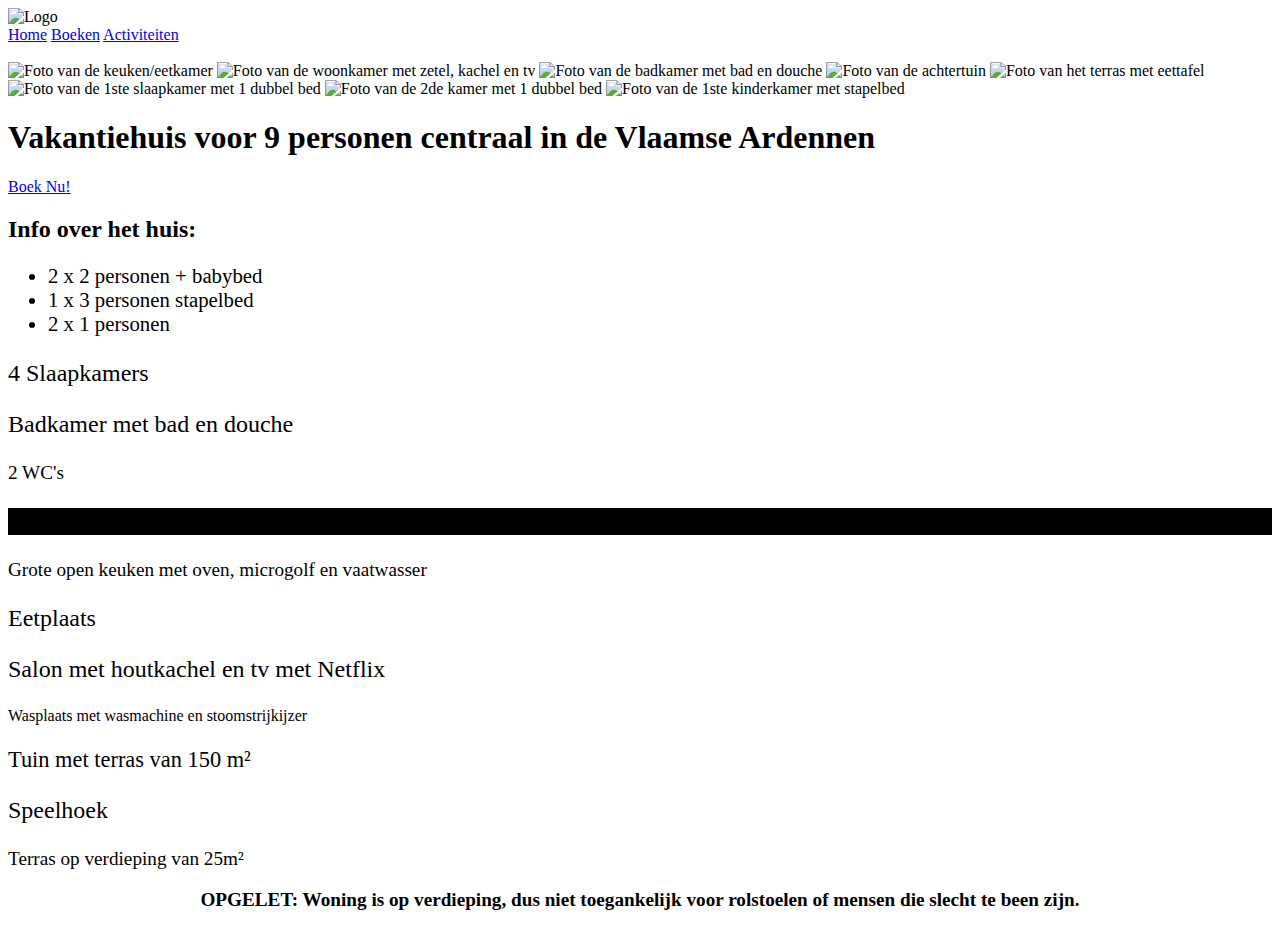
==== templates/nl/index.html @ 09d50667 "Remove sup tag from square meter" ====
<!doctype html>
<html lang="en">
  <head>
    <meta charset="UTF-8" />
    <meta name="viewport" content="width=device-width, initial-scale=1" />
    <title>Vakantiewonging De Zilverberk</title>
    <link href="/style.css" rel="stylesheet" />
  </head>
  <body>
    <nav>
      <img src="/img/logo.png" alt="Logo" id="logo" />
      <div>
        <a href="/nl">Home</a>
        <a href="/nl/boeken" class="cta">Boeken</a>
        <a href="/nl/activiteiten">Activiteiten</a>
      </div>
    </nav>

    <div id="carousel">
      <img src="" alt="" />
      <div>
        <img src="/img/carousel/9.jpg" alt="Foto van de keuken/eetkamer" id="focus" />
        <img src="/img/carousel/8.jpg" alt="Foto van de woonkamer met zetel, kachel en tv" />
        <img src="/img/carousel/7.jpg" alt="Foto van de badkamer met bad en douche" />
        <img src="/img/carousel/5.jpg" alt="Foto van de achtertuin" />
        <img src="/img/carousel/6.jpg" alt="Foto van het terras met eettafel" />
        <img src="/img/carousel/3.jpg" alt="Foto van de 1ste slaapkamer met 1 dubbel bed" />
        <img src="/img/carousel/4.jpg" alt="Foto van de 2de kamer met 1 dubbel bed" />
        <img src="/img/carousel/2.jpg" alt="Foto van de 1ste kinderkamer met stapelbed" />
      </div>

      <script src="/scripts/carousel.js"></script>
    </div>
    <h1>Vakantiehuis voor 9 personen centraal in de Vlaamse Ardennen</h1>
    <a href="/nl/boeken" class="button cta">Boek Nu!</a>
    <h2>Info over het huis:</h2>
    <div id="info-grid">
      <div style="grid-column: span 2; grid-row: span 2; font-size: 1.3em">
        <ul>
          <li>2 x 2 personen + babybed</li>
          <li>1 x 3 personen stapelbed</li>
          <li>2 x 1 personen</li>
        </ul>
      </div>
      <p style="grid-row: span 2; background-color: var(--secondary-grid); color: var(--text); font-size: 1.5em">
        4 Slaapkamers
      </p>
      <p style="grid-row: span 2; background-color: var(--secondary-grid); color: var(--text); font-size: 1.5em">
        Badkamer met bad en douche
      </p>
      <p style="background-color: var(--text); font-size: 1.2em">2 WC's</p>
      <p style="grid-row: span 2; background-color: black; color: var(--text); font-size: 1.5em">Garage</p>
      <p style="grid-row: span 2; font-size: 1.2em">Grote open keuken met oven, microgolf en vaatwasser</p>
      <p style="font-size: 1.5em">Eetplaats</p>
      <p style="grid-row: span 2; background-color: var(--text); font-size: 1.5em">
        Salon met houtkachel en tv met Netflix
      </p>
      <p style="grid-column: span 2; background-color: var(--secondary-grid); color: var(--text)">
        Wasplaats met wasmachine en stoomstrijkijzer
      </p>
      <p style="grid-column: span 2; font-size: 1.4em">Tuin met terras van 150 m²</p>
      <p style="background-color: var(--text); font-size: 1.5em">Speelhoek</p>
      <p style="grid-column: span 2; background-color: var(--secondary-grid); color: var(--text); font-size: 1.2em">
        Terras op verdieping van 25m²
      </p>
    </div>
    <h3 style="font-size: 1.2rem; text-align: center">
      OPGELET: Woning is op verdieping, dus niet toegankelijk voor rolstoelen of mensen die slecht te been zijn.
    </h3>
  </body>
</html>
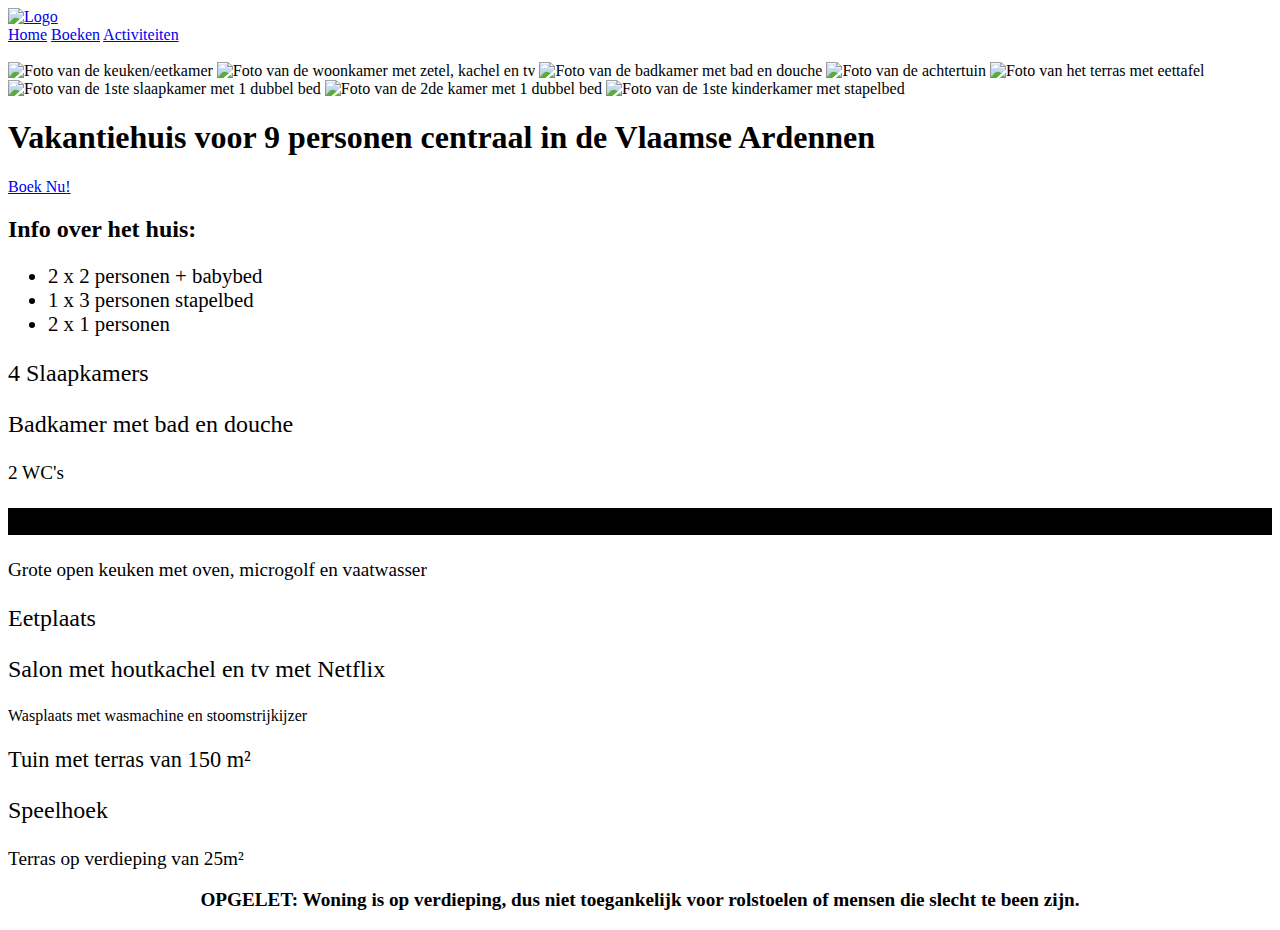
==== commit ecb57066: "Make logo redirect to index on click" ====
--- a/templates/nl/index.html
+++ b/templates/nl/index.html
@@ -8,7 +8,9 @@
   </head>
   <body>
     <nav>
-      <img src="/img/logo.png" alt="Logo" id="logo" />
+      <a href="/nl">
+        <img src="/img/logo.png" alt="Logo" id="logo" />
+      </a>
       <div>
         <a href="/nl">Home</a>
         <a href="/nl/boeken" class="cta">Boeken</a>
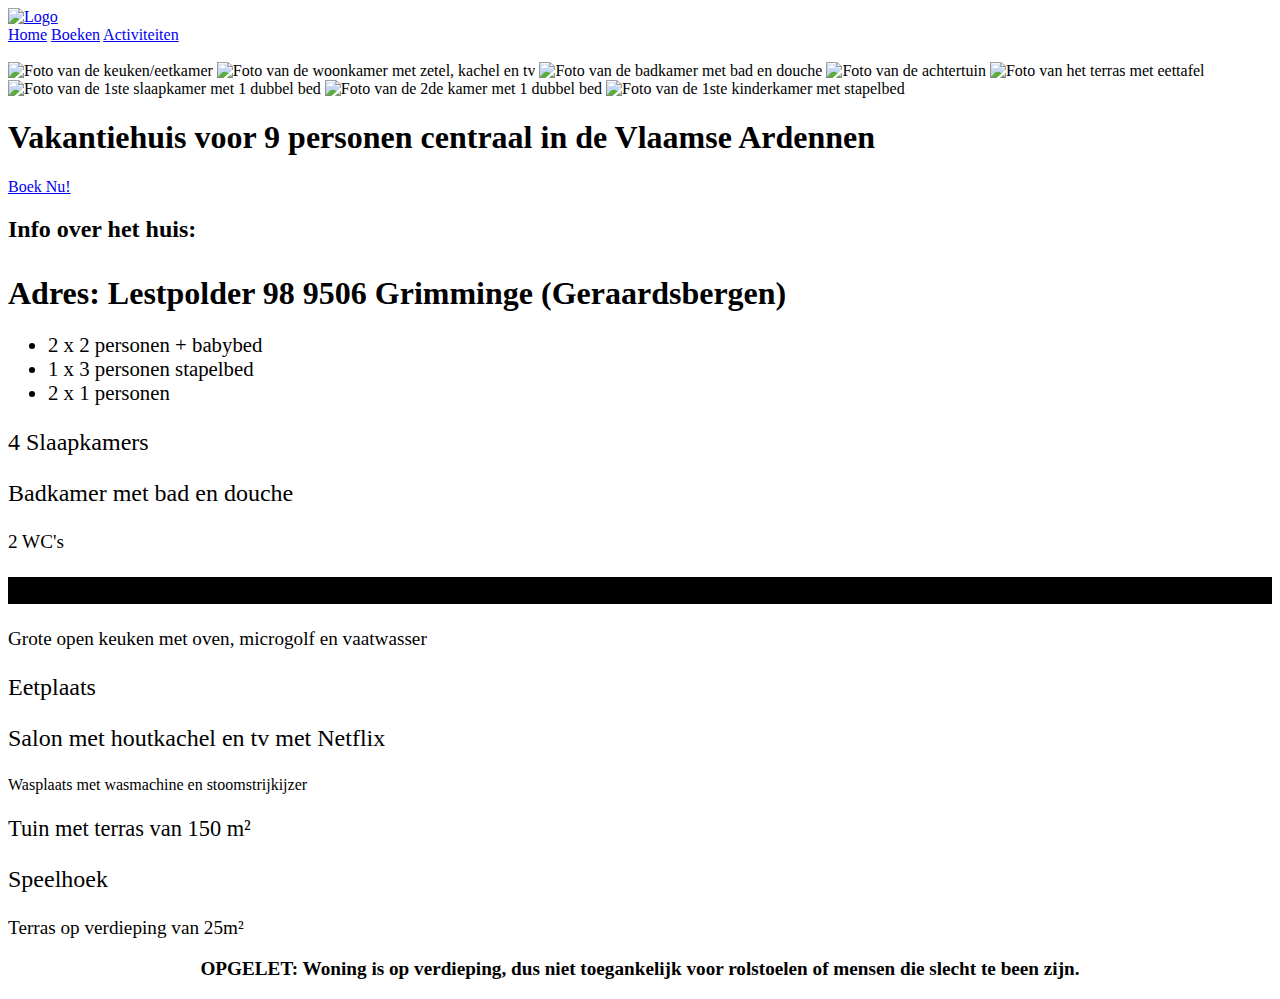
==== commit 5be23155: "Add address to index page" ====
--- a/templates/nl/index.html
+++ b/templates/nl/index.html
@@ -36,6 +36,7 @@
     <h1>Vakantiehuis voor 9 personen centraal in de Vlaamse Ardennen</h1>
     <a href="/nl/boeken" class="button cta">Boek Nu!</a>
     <h2>Info over het huis:</h2>
+    <h3 style="font-size: 2rem; margin-bottom: 1rem">Adres: Lestpolder 98 9506 Grimminge (Geraardsbergen)</h3>
     <div id="info-grid">
       <div style="grid-column: span 2; grid-row: span 2; font-size: 1.3em">
         <ul>
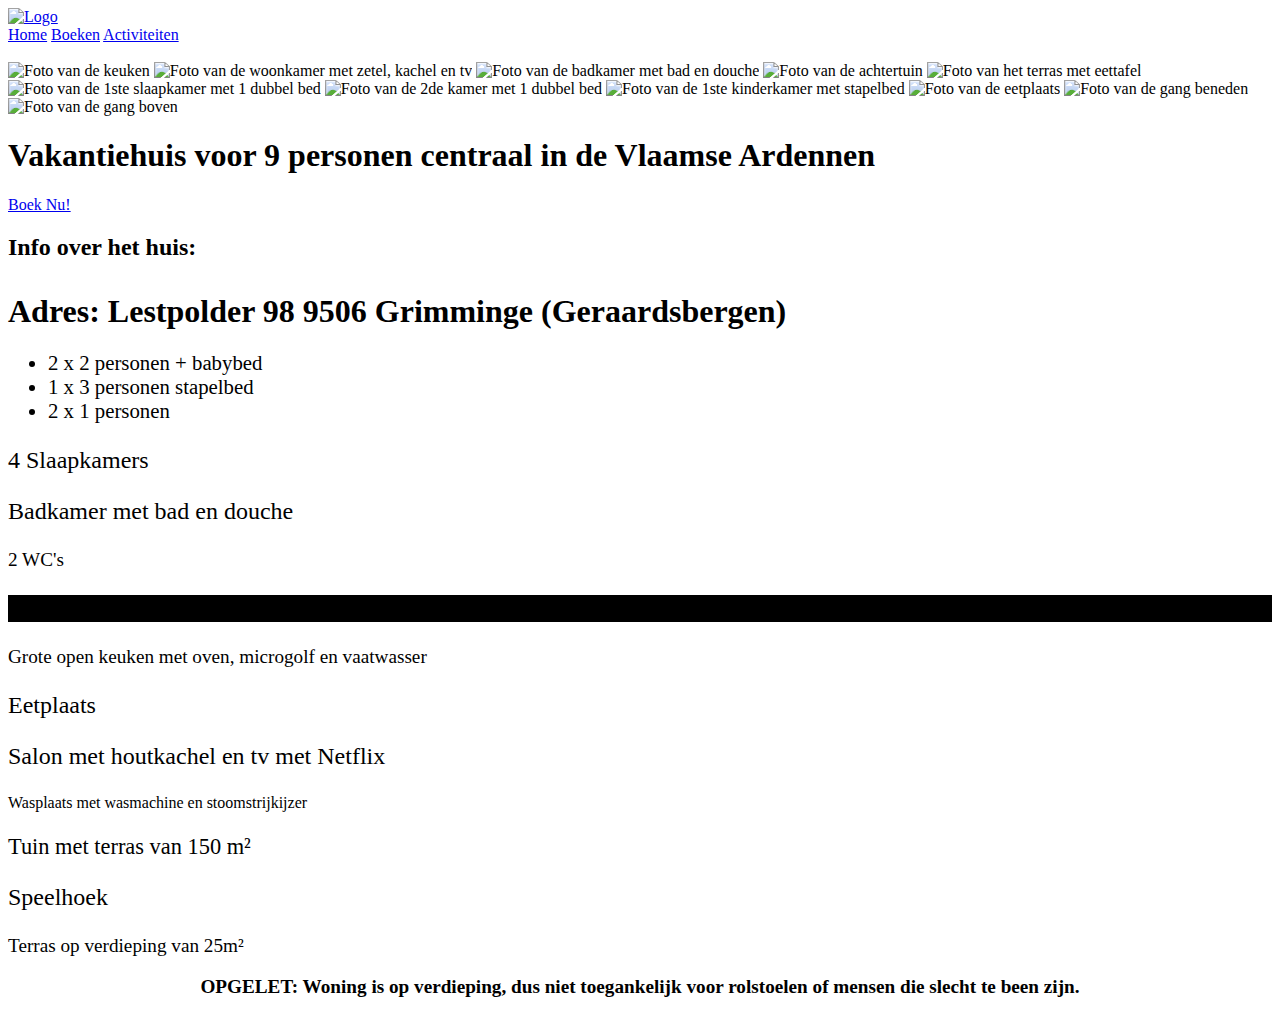
==== commit 67882699: "Add extra images to index carousel" ====
--- a/templates/nl/index.html
+++ b/templates/nl/index.html
@@ -21,7 +21,7 @@
     <div id="carousel">
       <img src="" alt="" />
       <div>
-        <img src="/img/carousel/9.jpg" alt="Foto van de keuken/eetkamer" id="focus" />
+        <img src="/img/carousel/9.jpg" alt="Foto van de keuken" id="focus" />
         <img src="/img/carousel/8.jpg" alt="Foto van de woonkamer met zetel, kachel en tv" />
         <img src="/img/carousel/7.jpg" alt="Foto van de badkamer met bad en douche" />
         <img src="/img/carousel/5.jpg" alt="Foto van de achtertuin" />
@@ -29,6 +29,9 @@
         <img src="/img/carousel/3.jpg" alt="Foto van de 1ste slaapkamer met 1 dubbel bed" />
         <img src="/img/carousel/4.jpg" alt="Foto van de 2de kamer met 1 dubbel bed" />
         <img src="/img/carousel/2.jpg" alt="Foto van de 1ste kinderkamer met stapelbed" />
+        <img src="/img/carousel/10.jpg" alt="Foto van de eetplaats" />
+        <img src="/img/carousel/12.jpg" alt="Foto van de gang beneden" />
+        <img src="/img/carousel/11.jpg" alt="Foto van de gang boven" />
       </div>
 
       <script src="/scripts/carousel.js"></script>
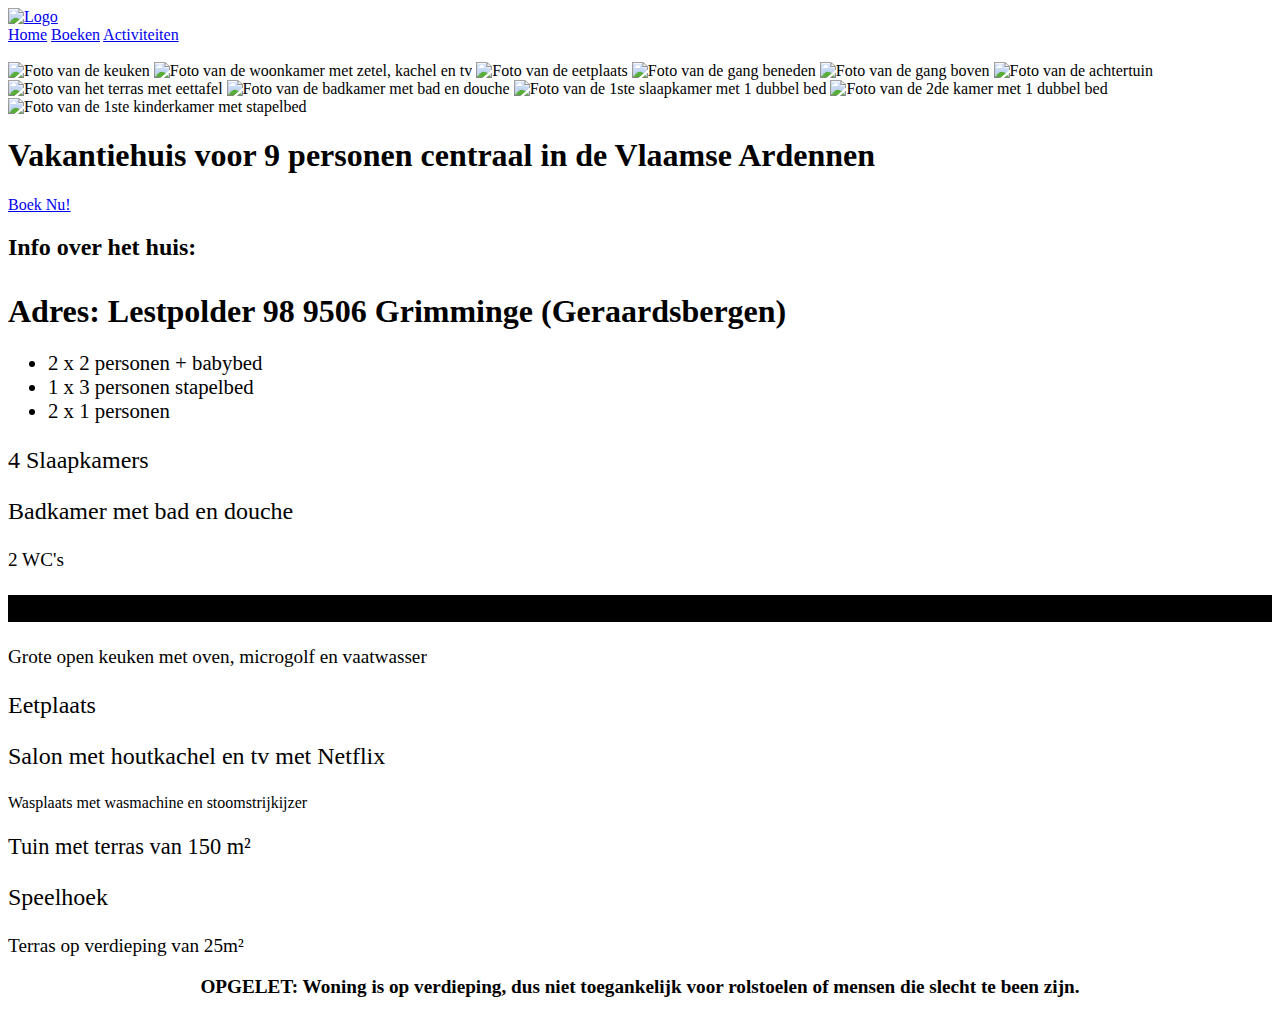
==== commit d8927b4f: "Change photo order" ====
--- a/templates/nl/index.html
+++ b/templates/nl/index.html
@@ -8,13 +8,13 @@
   </head>
   <body>
     <nav>
-      <a href="/nl">
+      <a href="/">
         <img src="/img/logo.png" alt="Logo" id="logo" />
       </a>
       <div>
-        <a href="/nl">Home</a>
-        <a href="/nl/boeken" class="cta">Boeken</a>
-        <a href="/nl/activiteiten">Activiteiten</a>
+        <a href="/">Home</a>
+        <a href="/boeken" class="cta">Boeken</a>
+        <a href="/activiteiten">Activiteiten</a>
       </div>
     </nav>
 
@@ -23,15 +23,15 @@
       <div>
         <img src="/img/carousel/9.jpg" alt="Foto van de keuken" id="focus" />
         <img src="/img/carousel/8.jpg" alt="Foto van de woonkamer met zetel, kachel en tv" />
-        <img src="/img/carousel/7.jpg" alt="Foto van de badkamer met bad en douche" />
+        <img src="/img/carousel/10.jpg" alt="Foto van de eetplaats" />
+        <img src="/img/carousel/12.jpg" alt="Foto van de gang beneden" />
+        <img src="/img/carousel/11.jpg" alt="Foto van de gang boven" />
         <img src="/img/carousel/5.jpg" alt="Foto van de achtertuin" />
         <img src="/img/carousel/6.jpg" alt="Foto van het terras met eettafel" />
+        <img src="/img/carousel/7.jpg" alt="Foto van de badkamer met bad en douche" />
         <img src="/img/carousel/3.jpg" alt="Foto van de 1ste slaapkamer met 1 dubbel bed" />
         <img src="/img/carousel/4.jpg" alt="Foto van de 2de kamer met 1 dubbel bed" />
         <img src="/img/carousel/2.jpg" alt="Foto van de 1ste kinderkamer met stapelbed" />
-        <img src="/img/carousel/10.jpg" alt="Foto van de eetplaats" />
-        <img src="/img/carousel/12.jpg" alt="Foto van de gang beneden" />
-        <img src="/img/carousel/11.jpg" alt="Foto van de gang boven" />
       </div>
 
       <script src="/scripts/carousel.js"></script>
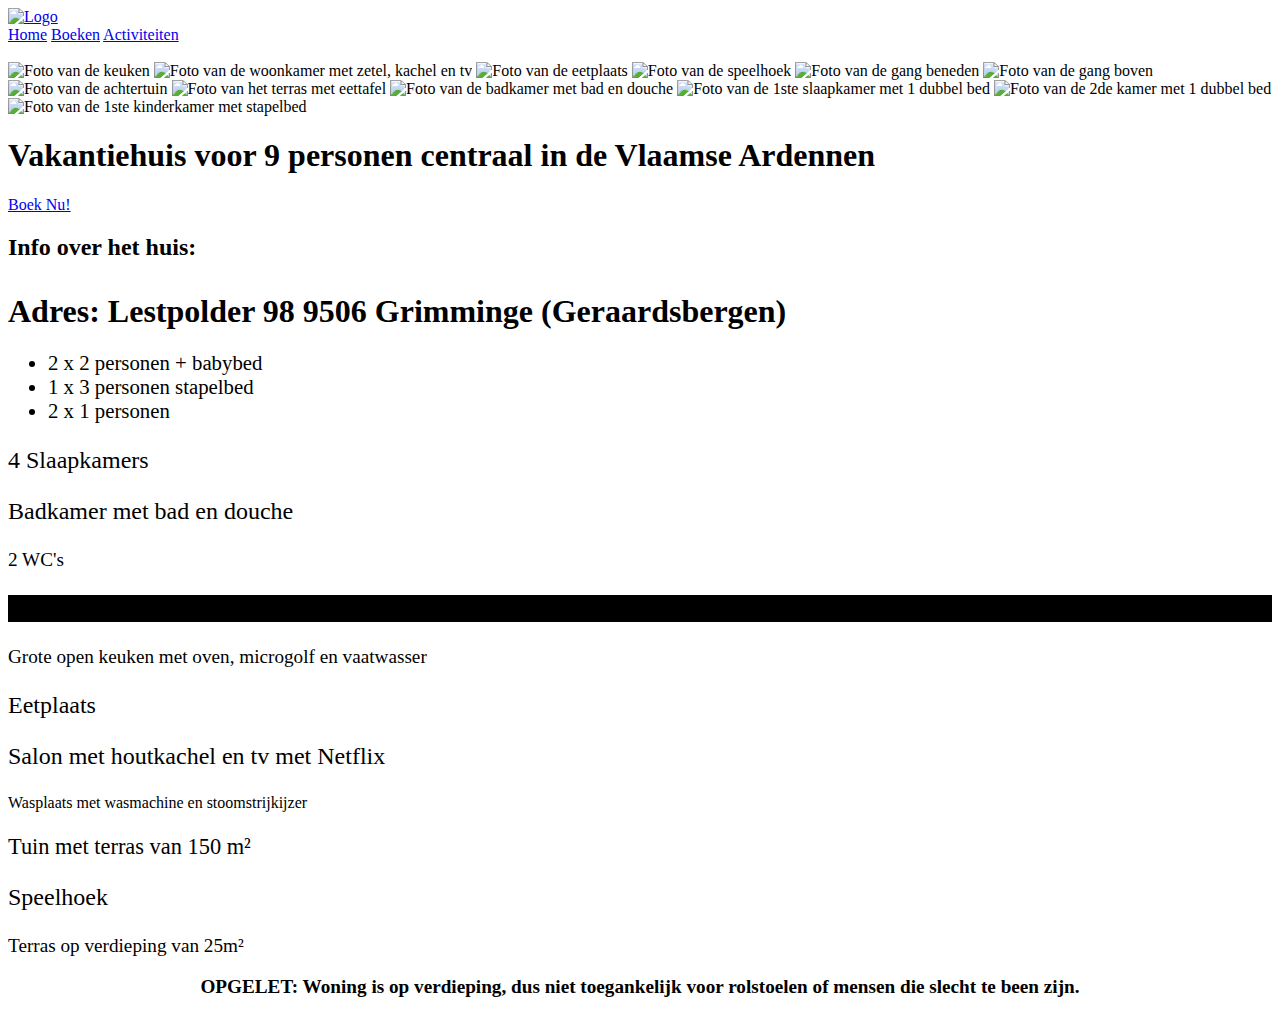
==== commit f0d9ad90: "Add extra photo to carousel" ====
--- a/templates/nl/index.html
+++ b/templates/nl/index.html
@@ -24,6 +24,7 @@
         <img src="/img/carousel/9.jpg" alt="Foto van de keuken" id="focus" />
         <img src="/img/carousel/8.jpg" alt="Foto van de woonkamer met zetel, kachel en tv" />
         <img src="/img/carousel/10.jpg" alt="Foto van de eetplaats" />
+        <img src="/img/carousel/13.jpg" alt="Foto van de speelhoek" />
         <img src="/img/carousel/12.jpg" alt="Foto van de gang beneden" />
         <img src="/img/carousel/11.jpg" alt="Foto van de gang boven" />
         <img src="/img/carousel/5.jpg" alt="Foto van de achtertuin" />
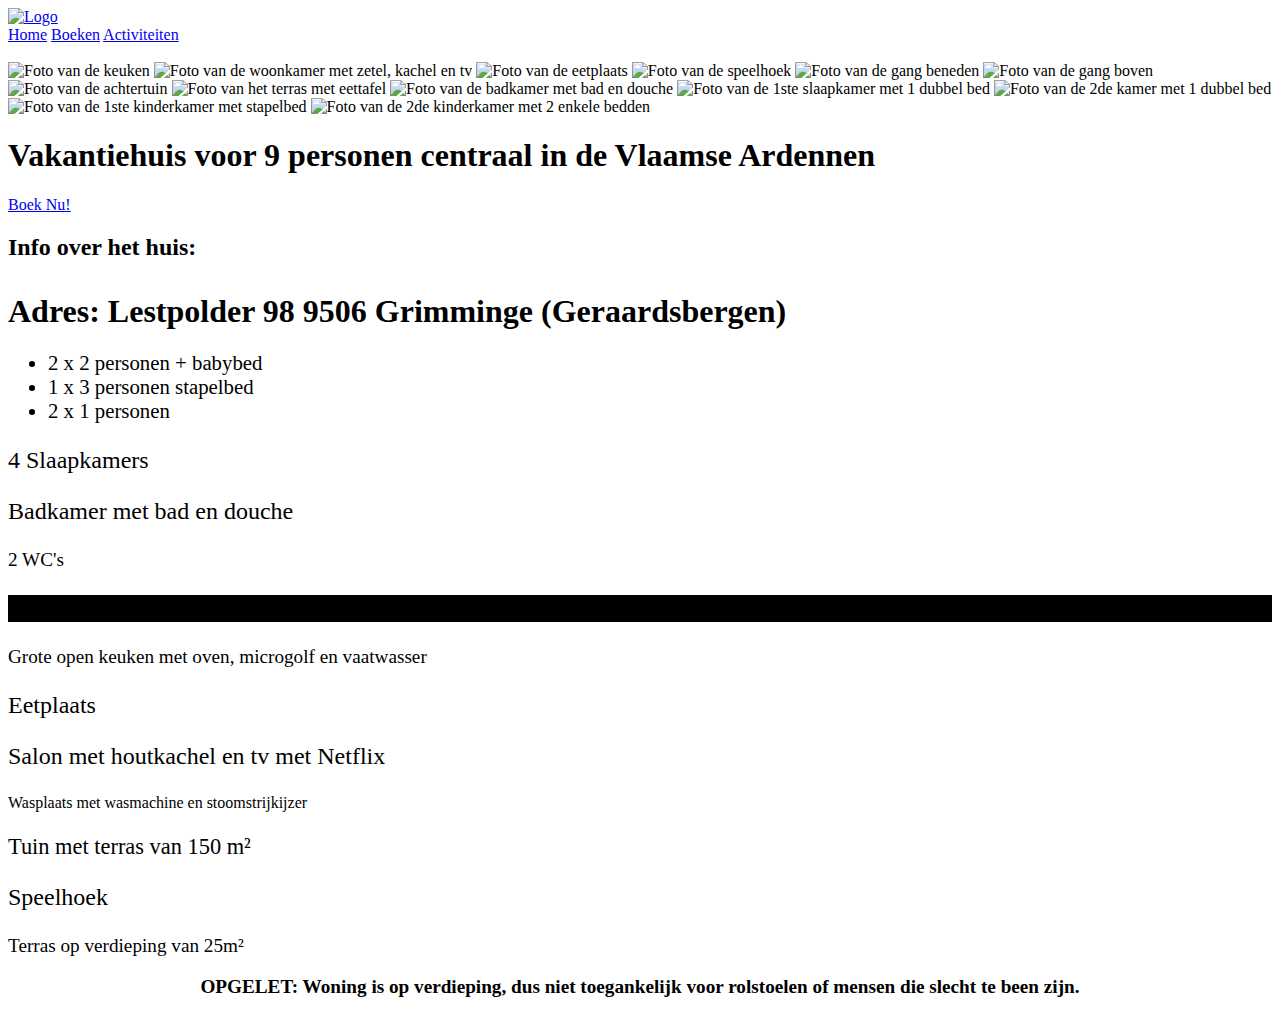
==== commit 02198cd2: "Bring up to date with production" ====
--- a/templates/nl/index.html
+++ b/templates/nl/index.html
@@ -3,7 +3,7 @@
   <head>
     <meta charset="UTF-8" />
     <meta name="viewport" content="width=device-width, initial-scale=1" />
-    <title>Vakantiewonging De Zilverberk</title>
+    <title>Vakantiewoning De Zilverberk</title>
     <link href="/style.css" rel="stylesheet" />
   </head>
   <body>
@@ -33,12 +33,13 @@
         <img src="/img/carousel/3.jpg" alt="Foto van de 1ste slaapkamer met 1 dubbel bed" />
         <img src="/img/carousel/4.jpg" alt="Foto van de 2de kamer met 1 dubbel bed" />
         <img src="/img/carousel/2.jpg" alt="Foto van de 1ste kinderkamer met stapelbed" />
+        <img src="/img/carousel/14.jpg" alt="Foto van de 2de kinderkamer met 2 enkele bedden" />
       </div>
 
       <script src="/scripts/carousel.js"></script>
     </div>
     <h1>Vakantiehuis voor 9 personen centraal in de Vlaamse Ardennen</h1>
-    <a href="/nl/boeken" class="button cta">Boek Nu!</a>
+    <a href="/boeken" class="button cta">Boek Nu!</a>
     <h2>Info over het huis:</h2>
     <h3 style="font-size: 2rem; margin-bottom: 1rem">Adres: Lestpolder 98 9506 Grimminge (Geraardsbergen)</h3>
     <div id="info-grid">
